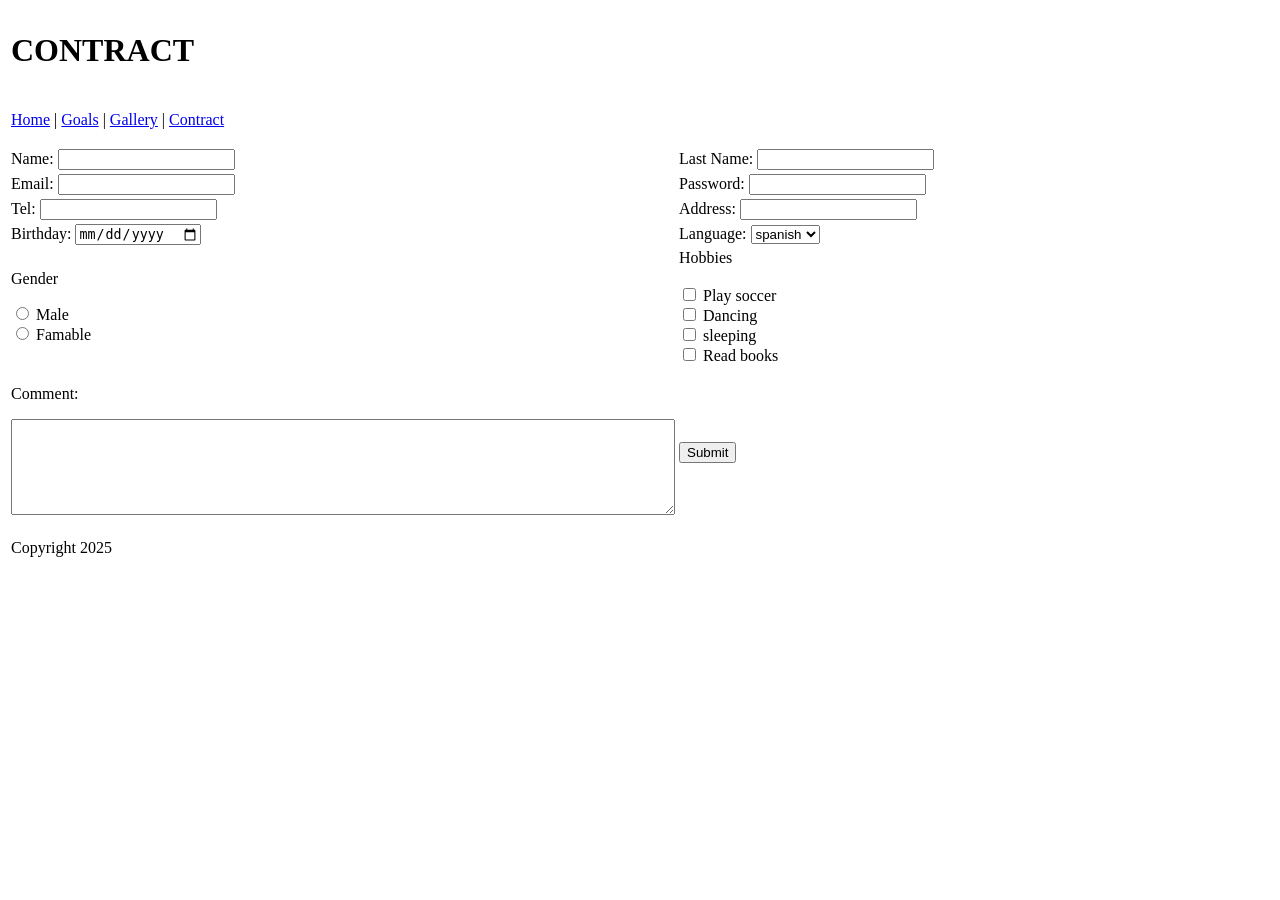
==== contact.html @ 38764fa2 "Update and rename Untitled-1.html to contact.html" ====
<!doctype html>
<html>
<head>
<meta charset="utf-8">
<title>Contact</title>
<link href="favicon.ico Generator_files/style.css" rel="stylesheet" type="text/css">
</head>

<body>
<table width="1089">
  <tbody>
    <tr>
      <td colspan="2"><h1>CONTRACT</h1></td>
    </tr>
    <tr>
      <td colspan="2"><p><a href="2trim.html">Home</a> | <a href="2trim2.html">Goals</a> | <a href="2trim info.css">Gallery</a> | <a href="Untitled-1.html">Contract</a></p></td>
    </tr>
    <tr>
      <td width="543"><label for="textfield3">Name:</label>
      <input name="textfield3" type="text" required="required" id="textfield3"></td>
      <td width="534"><label for="textfield4">Last Name:</label>
      <input name="textfield4" type="text" required="required" id="textfield4"></td>
    </tr>
    <tr>
      <td><label for="email">Email:</label>
      <input name="email" type="email" required="required" id="email"></td>
      <td><label for="password">Password:</label>
      <input name="password" type="password" required="required" id="password"></td>
    </tr>
    <tr>
      <td><label for="tel">Tel:</label>
      <input type="tel" name="tel" id="tel"></td>
      <td><label for="textfield">Address:</label>
      <input name="textfield" type="text" required="required" id="textfield"></td>
    </tr>
    <tr>
      <td><label for="date">Birthday:</label>
      <input name="date" type="date" required="required" id="date"></td>
      <td><label for="select">Language:</label>
        <select name="select" required="required" id="select">
          <option value="sp">spanish</option>
          <option value="en">english</option>
          <option value="ja">japanes</option>
          <option value="gn">german</option>
      </select></td>
    </tr>
    <tr>
      <td><p>Gender</p>
        <p>
          <label>
            <input type="radio" name="Gender" value="male" id="Gender_0">
          Male</label>
          <br>
          <label>
            <input type="radio" name="Gender" value="femable" id="Gender_1">
          Famable</label>
          <br>
      </p></td>
      <td><label>
        Hobbies<br>
        <br>
<input type="checkbox" name="Hobbies_2" value="soccer" id="Hobbies_7">
        Play soccer</label>
        <br>
        <label>
          <input type="checkbox" name="Hobbies_" value="dancing" id="Hobbies_4">
          Dancing</label>
        <br>
        <label>
          <input type="checkbox" name="Hobbies_" value="sleeping" id="Hobbies_5">
          sleeping</label>
        <br>
        <label>
          <input type="checkbox" name="Hobbies_" value="books" id="Hobbies_6">
      Read books</label></td>
    </tr>
    <tr>
      <td><p>
        <label for="textarea">Comment:</label>
      </p>
        <p>
          <textarea name="textarea" cols="80" rows="6" required="required" id="textarea"></textarea>
      </p></td>
      <td><input type="submit" name="submit" id="submit" value="Submit"></td>
    </tr>
    <tr>
      <td>Copyright 2025      <br>      </td>
      <td>&nbsp;</td>
    </tr>
  </tbody>
</table>
</body>
</html>
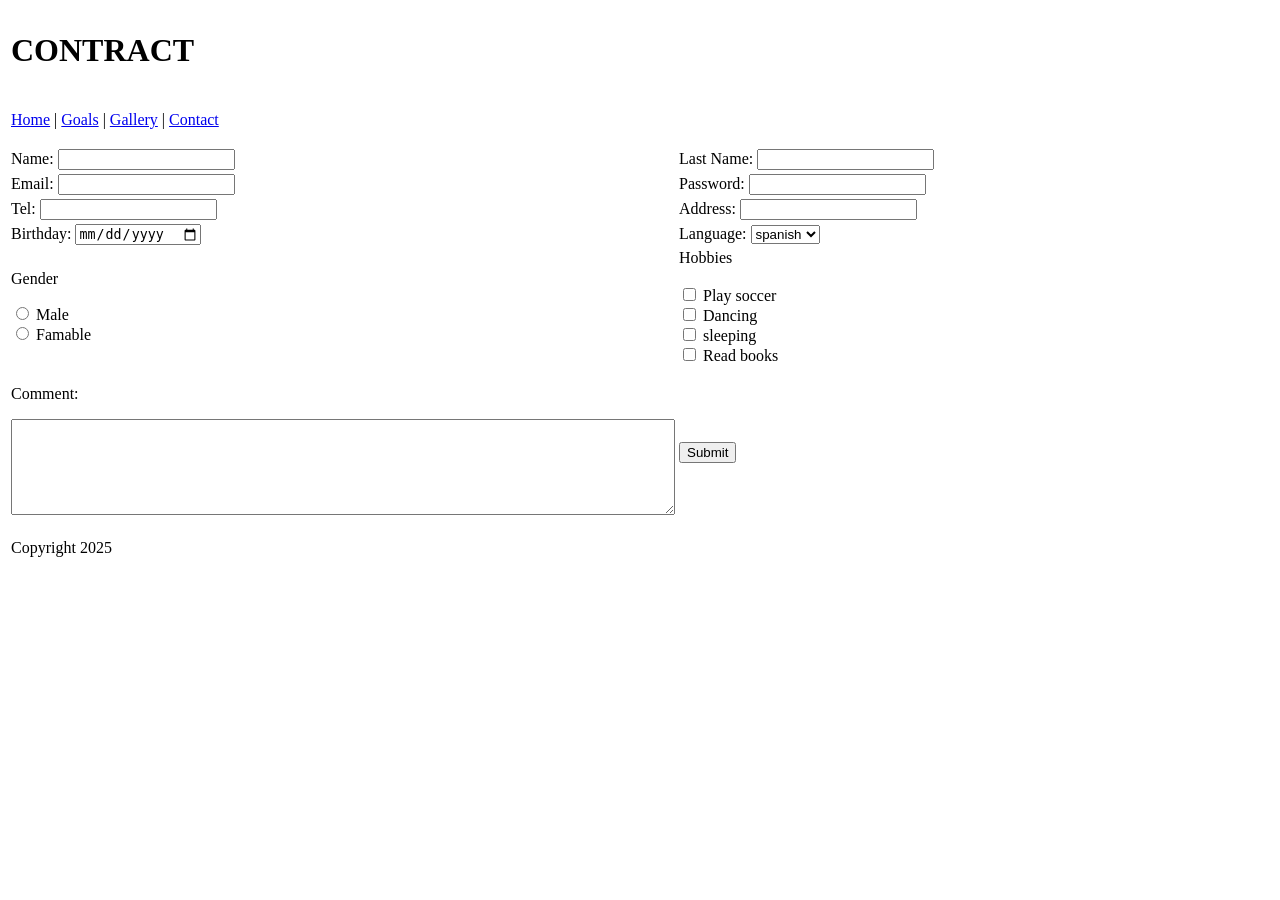
==== commit 61c902ce: "Update contact.html" ====
--- a/contact.html
+++ b/contact.html
@@ -13,7 +13,7 @@
       <td colspan="2"><h1>CONTRACT</h1></td>
     </tr>
     <tr>
-      <td colspan="2"><p><a href="2trim.html">Home</a> | <a href="2trim2.html">Goals</a> | <a href="2trim info.css">Gallery</a> | <a href="Untitled-1.html">Contract</a></p></td>
+      <td colspan="2"><p><a href="index.html">Home</a> | <a href="galery.html">Goals</a> | <a href="2trim info.css">Gallery</a> | <a href="contact.html">Contact</a></p></td>
     </tr>
     <tr>
       <td width="543"><label for="textfield3">Name:</label>
@@ -91,3 +91,4 @@
 </table>
 </body>
 </html>
+
